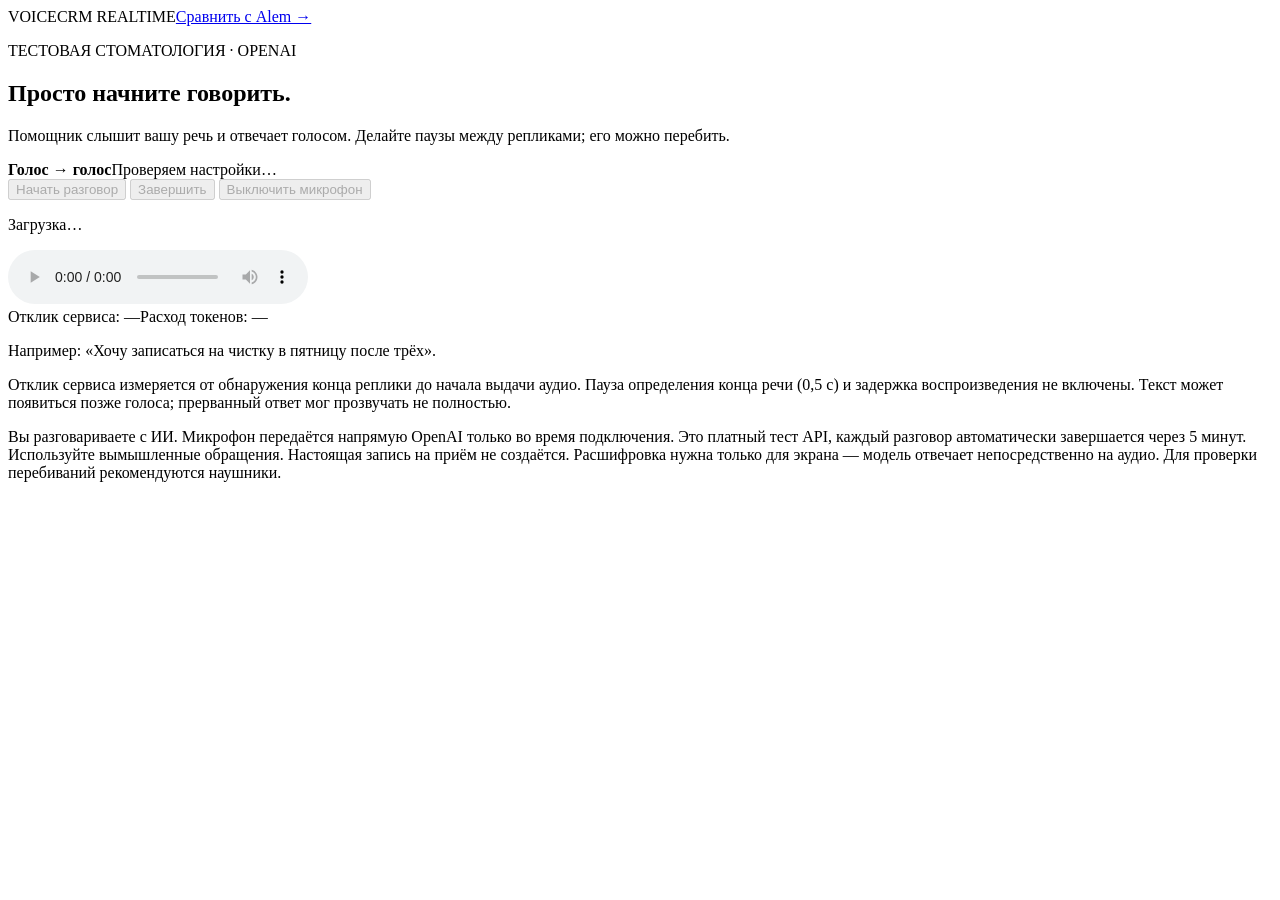
==== src/voicecrm/static/realtime.html @ b4440e15 "Baseline: local voice-assistant prototype before restructuring" ====
<!doctype html>
<html lang="ru">
<head>
  <meta charset="utf-8"><meta name="viewport" content="width=device-width, initial-scale=1">
  <title>VoiceCRM · OpenAI Realtime</title>
  <link rel="stylesheet" href="/static/style.css">
  <link rel="stylesheet" href="/static/realtime.css">
  <script type="module" src="/static/realtime.js"></script>
</head>
<body>
  <main>
    <header><span class="brand">VOICECRM <span class="badge">REALTIME</span></span><a href="/">Сравнить с Alem →</a></header>
    <section class="intro"><p class="eyebrow">ТЕСТОВАЯ СТОМАТОЛОГИЯ · OPENAI</p>
      <h1>Просто начните говорить.</h1>
      <p>Помощник слышит вашу речь и отвечает голосом. Делайте паузы между репликами; его можно перебить.</p>
    </section>
    <section class="workspace" aria-label="Разговор с OpenAI Realtime">
      <div class="toolbar"><strong>Голос → голос</strong><span id="connection">Проверяем настройки…</span></div>
      <div class="rt-controls">
        <button id="start" disabled>Начать разговор</button>
        <button id="end" class="secondary" disabled>Завершить</button>
        <button id="mute" class="secondary" disabled>Выключить микрофон</button>
        <span id="timer"></span>
      </div>
      <p id="status" role="status">Загрузка…</p>
      <div id="setup" class="setup" hidden>
        <p>Нужен ключ OpenAI API в локальном <code>.env</code>: <code>OPENAI_API_KEY</code>.
        После добавления перезапустите сервер и обновите настройки. Ключ не вводится на этой странице.</p>
        <button id="refresh" class="secondary">Проверить настройки</button>
      </div>
      <div class="audio-panel"><audio id="remote-audio" autoplay controls aria-label="Голос OpenAI"></audio>
        <button id="play" class="secondary" hidden>Включить звук</button></div>
      <div class="rt-metrics"><span id="latency">Отклик сервиса: —</span><span id="usage">Расход токенов: —</span></div>
      <div id="messages" role="log" aria-label="Переписка" aria-live="polite"><p id="empty">Например: «Хочу записаться на чистку в пятницу после трёх».</p></div>
      <p class="rt-note">Отклик сервиса измеряется от обнаружения конца реплики до начала выдачи аудио.
        Пауза определения конца речи (0,5 с) и задержка воспроизведения не включены.
        Текст может появиться позже голоса; прерванный ответ мог прозвучать не полностью.</p>
    </section>
    <footer>Вы разговариваете с ИИ. Микрофон передаётся напрямую OpenAI только во время подключения.
      Это платный тест API, каждый разговор автоматически завершается через 5 минут.
      Используйте вымышленные обращения. Настоящая запись на приём не создаётся.
      Расшифровка нужна только для экрана — модель отвечает непосредственно на аудио.
      Для проверки перебиваний рекомендуются наушники.</footer>
  </main>
</body>
</html>
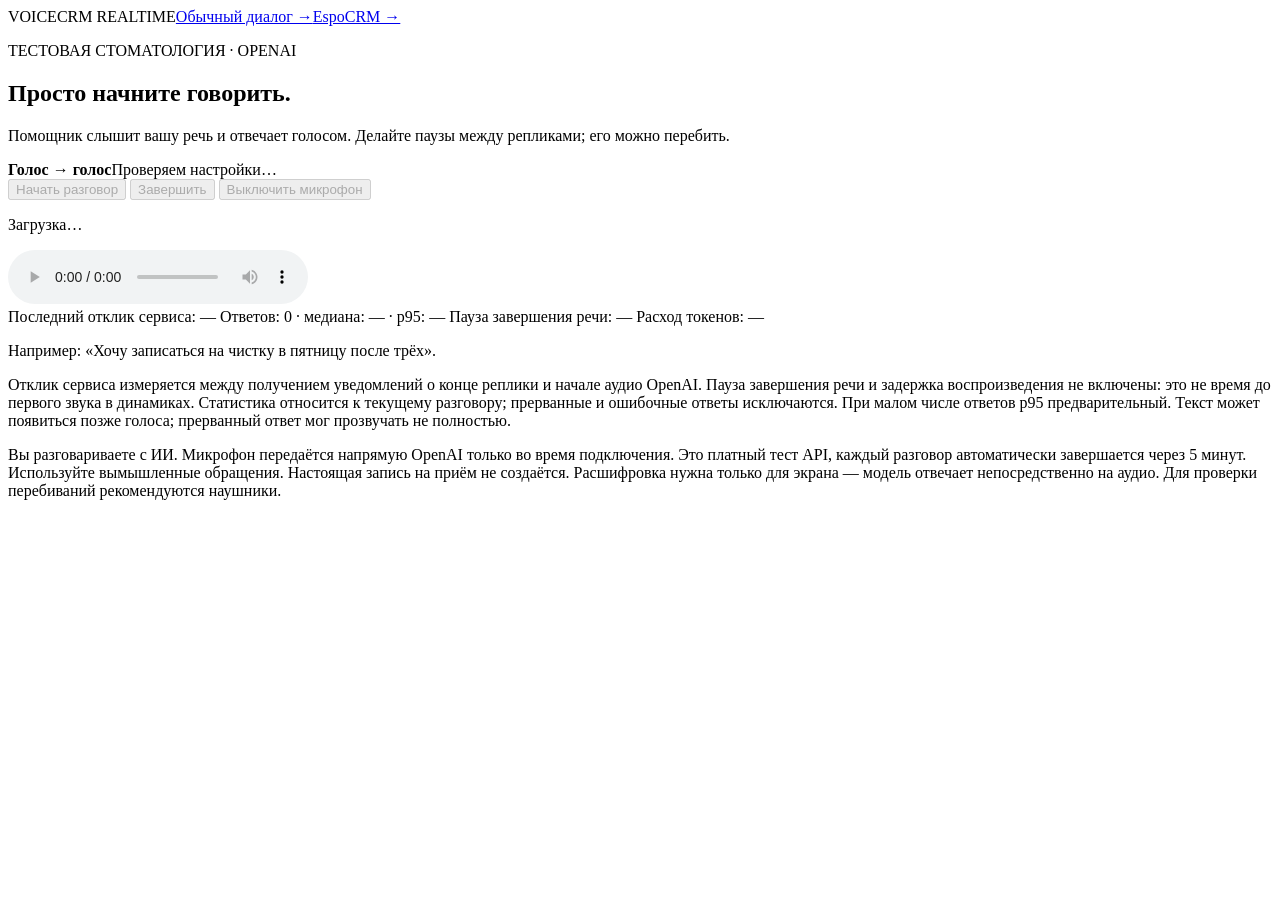
==== commit e85f792e: "Integrate EspoCRM and confirmed callback workflow" ====
--- a/src/voicecrm/static/realtime.html
+++ b/src/voicecrm/static/realtime.html
@@ -9,7 +9,7 @@
 </head>
 <body>
   <main>
-    <header><span class="brand">VOICECRM <span class="badge">REALTIME</span></span><a href="/">Сравнить с Alem →</a></header>
+    <header><span class="brand">VOICECRM <span class="badge">REALTIME</span></span><a href="/voice">Обычный диалог →</a><a href="/">EspoCRM →</a></header>
     <section class="intro"><p class="eyebrow">ТЕСТОВАЯ СТОМАТОЛОГИЯ · OPENAI</p>
       <h1>Просто начните говорить.</h1>
       <p>Помощник слышит вашу речь и отвечает голосом. Делайте паузы между репликами; его можно перебить.</p>
@@ -30,10 +30,16 @@
       </div>
       <div class="audio-panel"><audio id="remote-audio" autoplay controls aria-label="Голос OpenAI"></audio>
         <button id="play" class="secondary" hidden>Включить звук</button></div>
-      <div class="rt-metrics"><span id="latency">Отклик сервиса: —</span><span id="usage">Расход токенов: —</span></div>
+      <div class="rt-metrics">
+        <span id="latency">Последний отклик сервиса: —</span>
+        <span id="latency-summary">Ответов: 0 · медиана: — · p95: —</span>
+        <span id="vad">Пауза завершения речи: —</span>
+        <span id="usage">Расход токенов: —</span>
+      </div>
       <div id="messages" role="log" aria-label="Переписка" aria-live="polite"><p id="empty">Например: «Хочу записаться на чистку в пятницу после трёх».</p></div>
-      <p class="rt-note">Отклик сервиса измеряется от обнаружения конца реплики до начала выдачи аудио.
-        Пауза определения конца речи (0,5 с) и задержка воспроизведения не включены.
+      <p class="rt-note">Отклик сервиса измеряется между получением уведомлений о конце реплики и начале аудио OpenAI.
+        Пауза завершения речи и задержка воспроизведения не включены: это не время до первого звука в динамиках.
+        Статистика относится к текущему разговору; прерванные и ошибочные ответы исключаются. При малом числе ответов p95 предварительный.
         Текст может появиться позже голоса; прерванный ответ мог прозвучать не полностью.</p>
     </section>
     <footer>Вы разговариваете с ИИ. Микрофон передаётся напрямую OpenAI только во время подключения.
